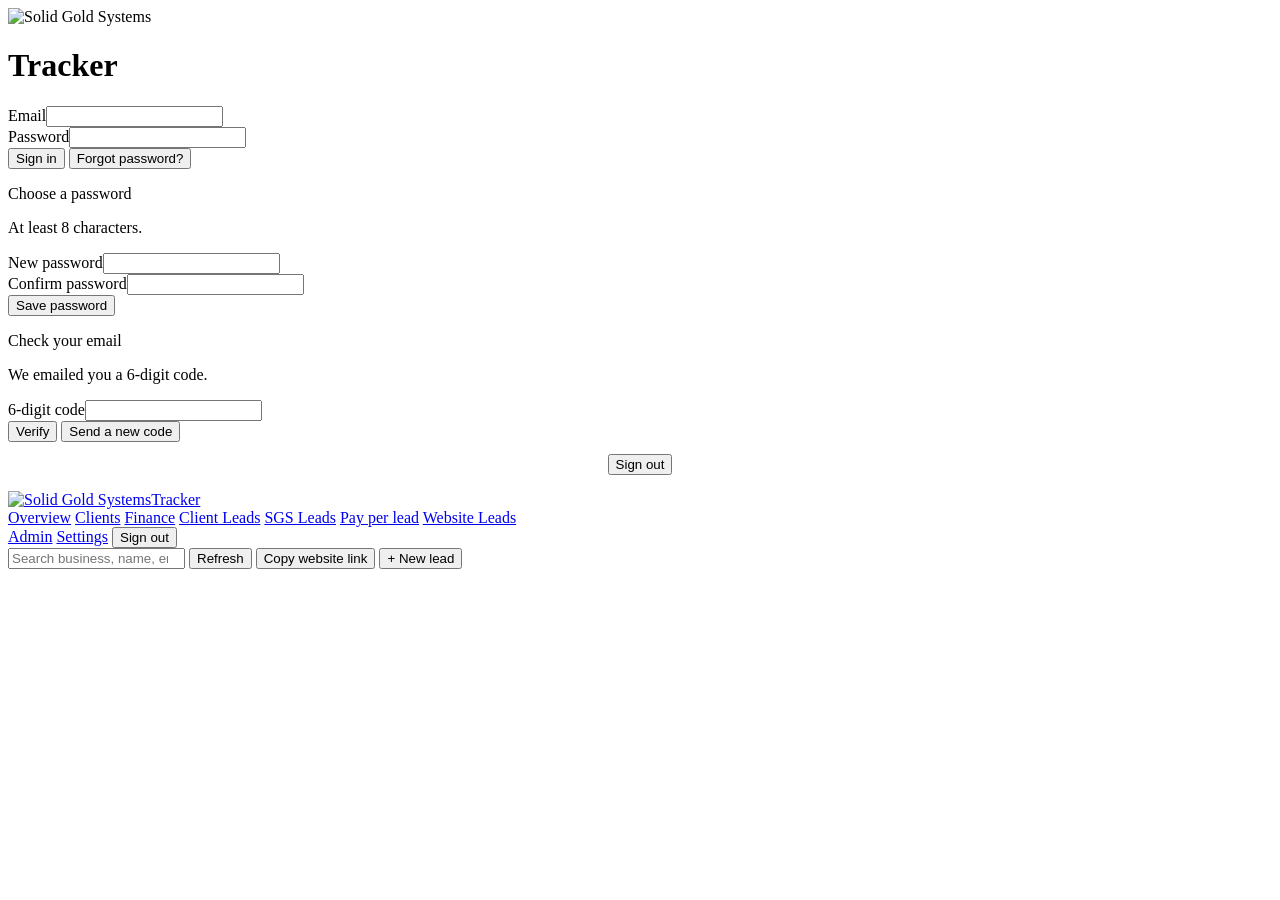
==== public/index.html @ 8da97931 "Ads on/off from Meta, billing cycles, Overview reminders meta-sync now writes ad_events (source meta" ====
<!doctype html>
<html lang="en">
<head>
<meta charset="utf-8">
<meta name="viewport" content="width=device-width,initial-scale=1,viewport-fit=cover">
<title>SGS Tracker</title>
<meta name="robots" content="noindex,nofollow">
<meta name="theme-color" content="#080808">
<meta name="description" content="Solid Gold Systems internal website build tracker.">
<meta property="og:type" content="website">
<meta property="og:site_name" content="Solid Gold Systems">
<meta property="og:title" content="SGS Tracker">
<meta property="og:description" content="Solid Gold Systems internal website build tracker.">
<meta property="og:url" content="https://tracker.solidgoldsystems.com/">
<meta property="og:image" content="https://tracker.solidgoldsystems.com/og-tracker.png">
<meta property="og:image:width" content="1200">
<meta property="og:image:height" content="630">
<meta property="og:image:alt" content="Solid Gold Systems Tracker">
<meta name="twitter:card" content="summary_large_image">
<meta name="twitter:image" content="https://tracker.solidgoldsystems.com/og-tracker.png">
<link rel="icon" href="/favicon.ico" sizes="any">
<link rel="icon" type="image/png" href="/favicon-32x32.png" sizes="32x32">
<link rel="icon" type="image/png" href="/favicon-96x96.png" sizes="96x96">
<link rel="apple-touch-icon" href="/apple-touch-icon.png">
<link rel="preconnect" href="https://fonts.googleapis.com">
<link rel="preconnect" href="https://fonts.gstatic.com" crossorigin>
<link href="https://fonts.googleapis.com/css2?family=Bebas+Neue&family=DM+Sans:wght@400;500;600;700&family=DM+Serif+Display:ital@0;1&display=swap" rel="stylesheet">
<link rel="stylesheet" href="/assets/sgs.css">
<link rel="stylesheet" href="/assets/tracker.css">
</head>
<body>

<!-- Sign in -->
<div id="authView" class="auth hidden">
  <div class="auth-card">
    <img src="/assets/logo.png" alt="Solid Gold Systems" width="150" height="49">
    <h1>Tracker</h1>
    <form id="loginForm" novalidate>
      <div class="fld"><label for="loginEmail">Email</label><input class="inp" id="loginEmail" type="email" autocomplete="username" required></div>
      <div class="fld"><label for="loginPass">Password</label><input class="inp" id="loginPass" type="password" autocomplete="current-password" required></div>
      <button class="btn gold" type="submit">Sign in</button>
      <button class="linkbtn" type="button" id="forgotBtn">Forgot password?</button>
    </form>
    <form id="resetForm" class="hidden" novalidate>
      <p class="auth-step" id="resetTitle">Choose a password</p>
      <p class="muted" id="resetSub">At least 8 characters.</p>
      <div class="fld"><label for="newPass">New password</label><input class="inp" id="newPass" type="password" autocomplete="new-password" minlength="8" required></div>
      <div class="fld"><label for="newPass2">Confirm password</label><input class="inp" id="newPass2" type="password" autocomplete="new-password" minlength="8" required></div>
      <button class="btn gold" type="submit">Save password</button>
    </form>

    <!-- 2FA: code emailed on each sign-in -->
    <form id="mfaForm" class="hidden" novalidate>
      <p class="auth-step">Check your email</p>
      <p class="muted" id="mfaSent">We emailed you a 6-digit code.</p>
      <div class="fld"><label for="mfaCode">6-digit code</label><input class="inp code" id="mfaCode" inputmode="numeric" autocomplete="one-time-code" maxlength="6" required></div>
      <button class="btn gold" type="submit">Verify</button>
      <button class="linkbtn" type="button" id="resendCode">Send a new code</button>
    </form>

    <button class="linkbtn hidden" type="button" id="authCancel" style="display:block;margin:12px auto 0">Sign out</button>
    <p class="authmsg" id="authMsg" role="status"></p>
  </div>
</div>

<!-- App -->
<div id="appView" class="hidden">
  <header class="top">
    <a href="#" class="brand" aria-label="Tracker home"><img src="/assets/logo.png" alt="Solid Gold Systems" width="110" height="36"><span>Tracker</span></a>
    <nav class="tabs" aria-label="Sections">
      <a href="#overview" id="tabOverview" class="tab">Overview</a>
      <a href="#clients" id="tabClients" class="tab">Clients</a>
      <a href="#finance" id="tabReports" class="tab">Finance</a>
      <a href="#adleads" id="tabAdLeads" class="tab">Client Leads</a>
      <a href="#sgs" id="tabSgs" class="tab">SGS Leads</a>
      <a href="#ppl" id="tabPpl" class="tab">Pay per lead</a>
      <a href="#leads" id="tabLeads" class="tab">Website Leads</a>
    </nav>
    <div class="top-actions">
      <a class="btn sm hidden" id="adminLink" href="#admin">Admin</a>
      <a class="btn sm" id="settingsLink" href="#settings">Settings</a>
      <button class="btn sm ghost" id="signOut">Sign out</button>
    </div>
  </header>

  <section id="overviewView" class="hidden"></section>
  <section id="clientsView" class="hidden"></section>
  <section id="reportsView" class="hidden"></section>
  <section id="pplView" class="hidden"></section>
  <section id="adLeadsView" class="hidden"></section>
  <section id="sgsView" class="hidden"></section>
  <section id="boardView" class="hidden">
    <div class="board-bar">
      <input class="inp search" id="search" type="search" placeholder="Search business, name, email..." aria-label="Search leads">
      <button class="btn sm ghost" id="refresh">Refresh</button>
      <span class="spacer"></span>
      <button class="btn sm" id="copyIntake" title="Copy the website offer page (short form, then booking) to send to a new lead">Copy website link</button>
      <button class="btn sm" id="newLead">+ New lead</button>
    </div>
    <div class="board" id="board"></div>
  </section>

  <section id="leadView" class="hidden"></section>
  <section id="adminView" class="hidden"></section>
  <section id="settingsView" class="hidden"></section>
</div>

<div class="toast hidden" id="toast" role="status"></div>
<div class="modal hidden" id="modal" role="dialog" aria-modal="true"><div class="modal-card" id="modalCard"></div></div>
<div class="viewer hidden" id="viewer" role="dialog" aria-modal="true" aria-label="File preview"></div>

<script src="https://cdn.jsdelivr.net/npm/@supabase/supabase-js@2.45.4/dist/umd/supabase.js"></script>
<script src="https://cdnjs.cloudflare.com/ajax/libs/jszip/3.10.1/jszip.min.js"></script>
<script src="/assets/config.js"></script>
<script src="/assets/schema.js"></script>
<script src="/assets/adstate.js"></script>
<script src="/assets/clients.js"></script>
<script src="/assets/reports.js"></script>
<script src="/assets/ppl.js"></script>
<script src="/assets/adleads.js"></script>
<script src="/assets/tracker.js"></script>
</body>
</html>
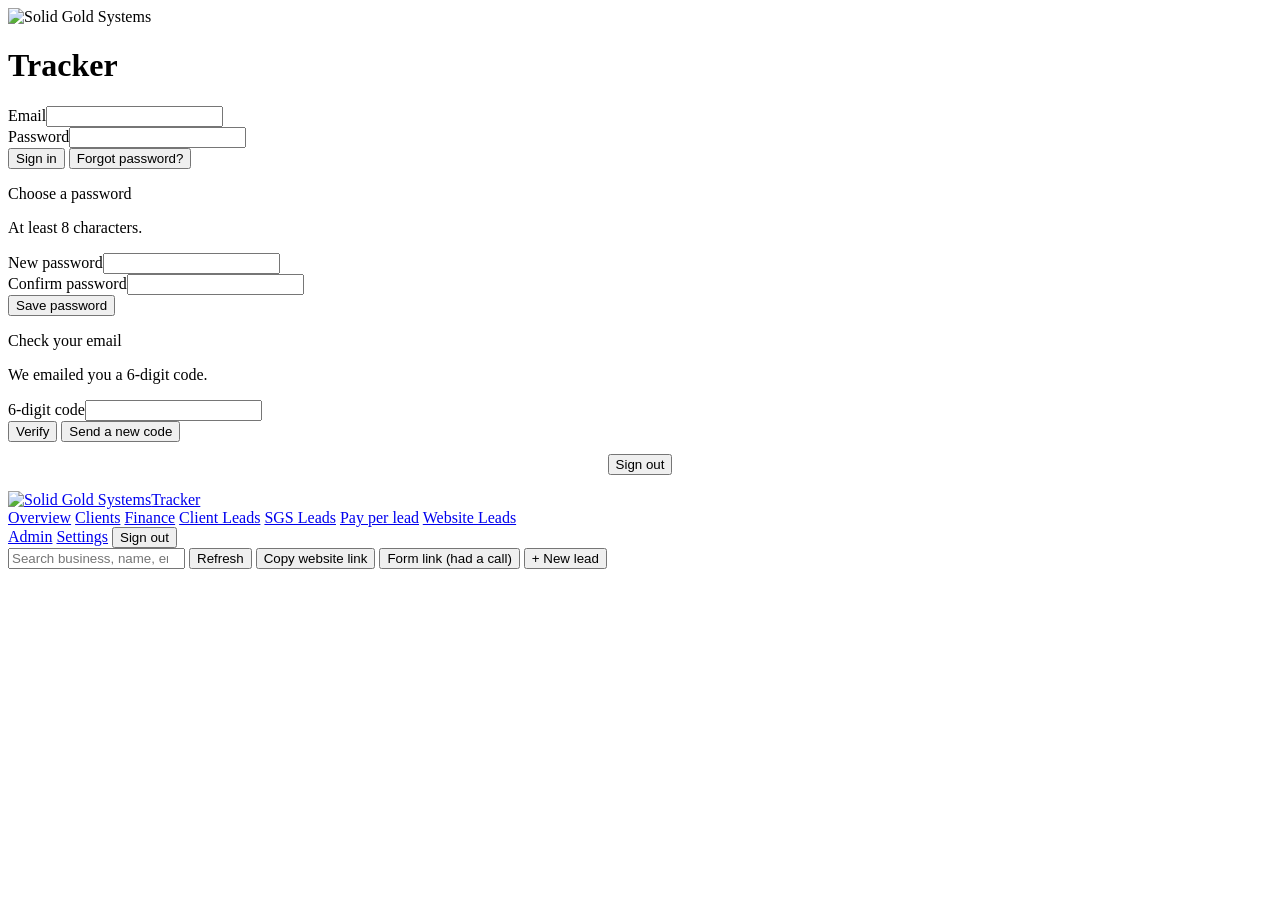
==== commit 5b8e87ab: "Website Leads: form link for people who already had a call; intake photos & videos - 'Form link (had" ====
--- a/public/index.html
+++ b/public/index.html
@@ -95,6 +95,7 @@
       <button class="btn sm ghost" id="refresh">Refresh</button>
       <span class="spacer"></span>
       <button class="btn sm" id="copyIntake" title="Copy the website offer page (short form, then booking) to send to a new lead">Copy website link</button>
+      <button class="btn sm" id="callLink" title="Private link straight to the detailed form, for someone who already had a call">Form link (had a call)</button>
       <button class="btn sm" id="newLead">+ New lead</button>
     </div>
     <div class="board" id="board"></div>
@@ -110,12 +111,12 @@
 <div class="viewer hidden" id="viewer" role="dialog" aria-modal="true" aria-label="File preview"></div>
 
 <script src="https://cdn.jsdelivr.net/npm/@supabase/supabase-js@2.45.4/dist/umd/supabase.js"></script>
-<script src="https://cdnjs.cloudflare.com/ajax/libs/jszip/3.10.1/jszip.min.js"></script>
 <script src="/assets/config.js"></script>
 <script src="/assets/schema.js"></script>
 <script src="/assets/adstate.js"></script>
 <script src="/assets/clients.js"></script>
 <script src="/assets/reports.js"></script>
+<script src="/assets/export.js"></script>
 <script src="/assets/ppl.js"></script>
 <script src="/assets/adleads.js"></script>
 <script src="/assets/tracker.js"></script>
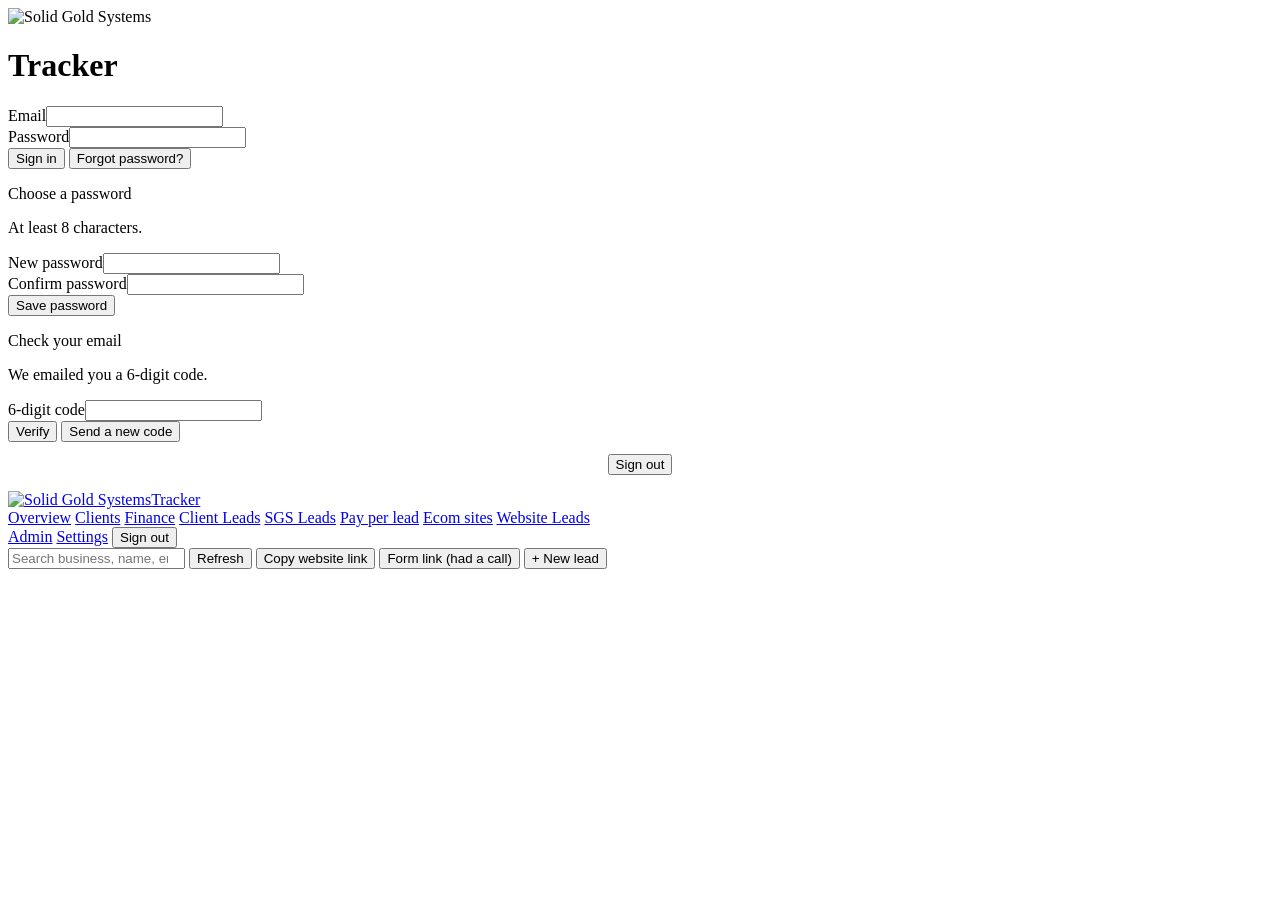
==== commit 8458fc68: "Ecom sites tab (Shopify store clients: stage, checklist, store details, payments, store sales) + Eco" ====
--- a/public/index.html
+++ b/public/index.html
@@ -74,6 +74,7 @@
       <a href="#adleads" id="tabAdLeads" class="tab">Client Leads</a>
       <a href="#sgs" id="tabSgs" class="tab">SGS Leads</a>
       <a href="#ppl" id="tabPpl" class="tab">Pay per lead</a>
+      <a href="#ecom" id="tabEcom" class="tab">Ecom sites</a>
       <a href="#leads" id="tabLeads" class="tab">Website Leads</a>
     </nav>
     <div class="top-actions">
@@ -87,6 +88,7 @@
   <section id="clientsView" class="hidden"></section>
   <section id="reportsView" class="hidden"></section>
   <section id="pplView" class="hidden"></section>
+  <section id="ecomView" class="hidden"></section>
   <section id="adLeadsView" class="hidden"></section>
   <section id="sgsView" class="hidden"></section>
   <section id="boardView" class="hidden">
@@ -117,7 +119,10 @@
 <script src="/assets/clients.js"></script>
 <script src="/assets/reports.js"></script>
 <script src="/assets/export.js"></script>
+<script src="/assets/stmtparse.js"></script>
+<script src="/assets/statements.js"></script>
 <script src="/assets/ppl.js"></script>
+<script src="/assets/ecom.js"></script>
 <script src="/assets/adleads.js"></script>
 <script src="/assets/tracker.js"></script>
 </body>
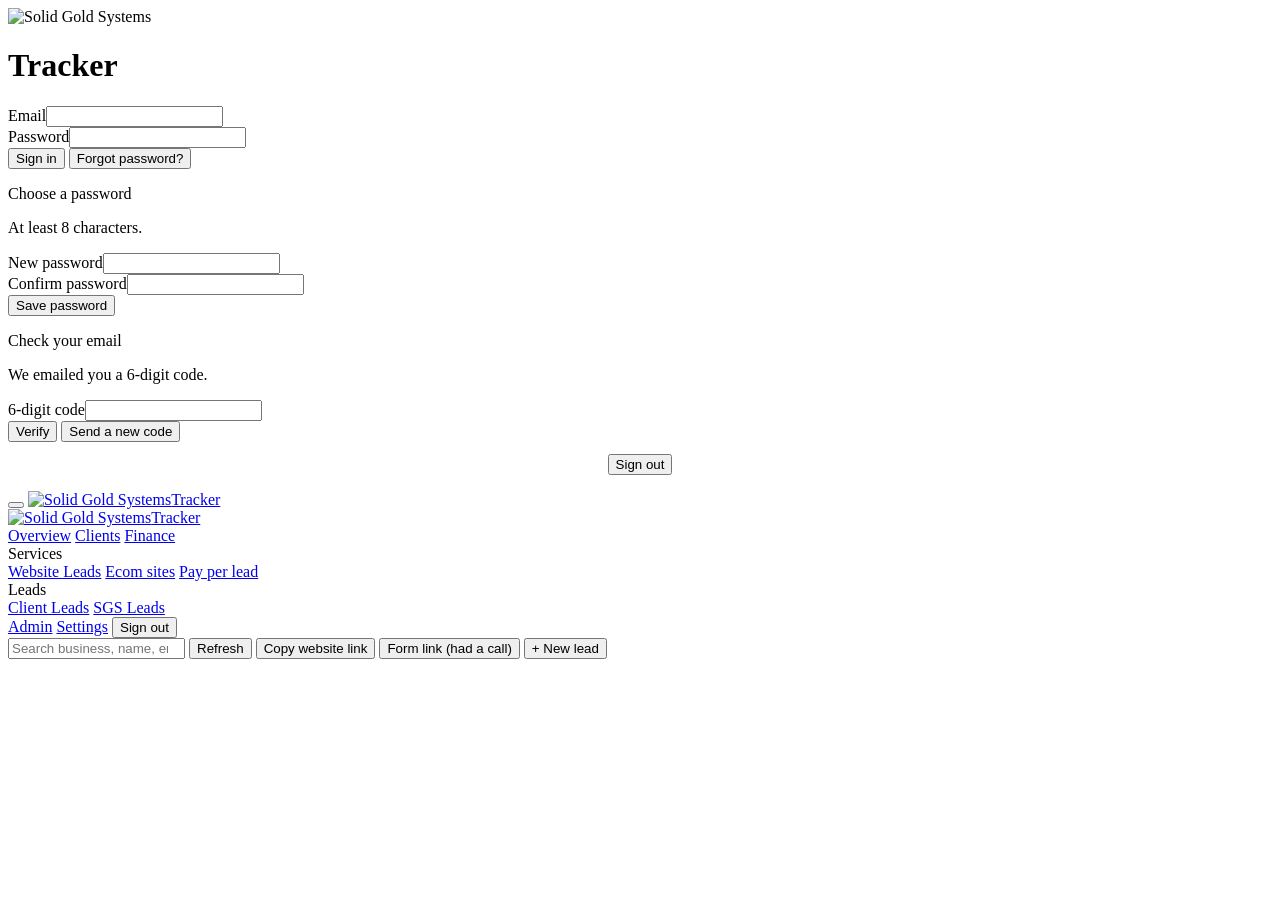
==== commit c7b6eb01: "Left side menu (grouped), phone menu drawer; Ecom page padding fix Co-Authored-By: Claude Opus 5.5 <" ====
--- a/public/index.html
+++ b/public/index.html
@@ -65,25 +65,32 @@
 
 <!-- App -->
 <div id="appView" class="hidden">
-  <header class="top">
+  <header class="mbar">
+    <button class="mbar-menu" id="navToggle" aria-label="Menu" aria-controls="sideNav" aria-expanded="false"><span></span><span></span><span></span></button>
+    <a href="#" class="brand" aria-label="Tracker home"><img src="/assets/logo.png" alt="Solid Gold Systems" width="110" height="36"><span>Tracker</span></a>
+  </header>
+  <aside class="snav" id="sideNav">
     <a href="#" class="brand" aria-label="Tracker home"><img src="/assets/logo.png" alt="Solid Gold Systems" width="110" height="36"><span>Tracker</span></a>
     <nav class="tabs" aria-label="Sections">
       <a href="#overview" id="tabOverview" class="tab">Overview</a>
       <a href="#clients" id="tabClients" class="tab">Clients</a>
       <a href="#finance" id="tabReports" class="tab">Finance</a>
+      <div class="nav-h">Services</div>
+      <a href="#leads" id="tabLeads" class="tab">Website Leads</a>
+      <a href="#ecom" id="tabEcom" class="tab">Ecom sites</a>
+      <a href="#ppl" id="tabPpl" class="tab">Pay per lead</a>
+      <div class="nav-h">Leads</div>
       <a href="#adleads" id="tabAdLeads" class="tab">Client Leads</a>
       <a href="#sgs" id="tabSgs" class="tab">SGS Leads</a>
-      <a href="#ppl" id="tabPpl" class="tab">Pay per lead</a>
-      <a href="#ecom" id="tabEcom" class="tab">Ecom sites</a>
-      <a href="#leads" id="tabLeads" class="tab">Website Leads</a>
     </nav>
-    <div class="top-actions">
-      <a class="btn sm hidden" id="adminLink" href="#admin">Admin</a>
-      <a class="btn sm" id="settingsLink" href="#settings">Settings</a>
-      <button class="btn sm ghost" id="signOut">Sign out</button>
+    <div class="snav-foot">
+      <a class="tab hidden" id="adminLink" href="#admin">Admin</a>
+      <a class="tab" id="settingsLink" href="#settings">Settings</a>
+      <button class="tab" id="signOut">Sign out</button>
     </div>
-  </header>
-
+  </aside>
+  <div class="snav-scrim" id="navScrim"></div>
+  <main class="app-main">
   <section id="overviewView" class="hidden"></section>
   <section id="clientsView" class="hidden"></section>
   <section id="reportsView" class="hidden"></section>
@@ -106,6 +113,7 @@
   <section id="leadView" class="hidden"></section>
   <section id="adminView" class="hidden"></section>
   <section id="settingsView" class="hidden"></section>
+  </main>
 </div>
 
 <div class="toast hidden" id="toast" role="status"></div>
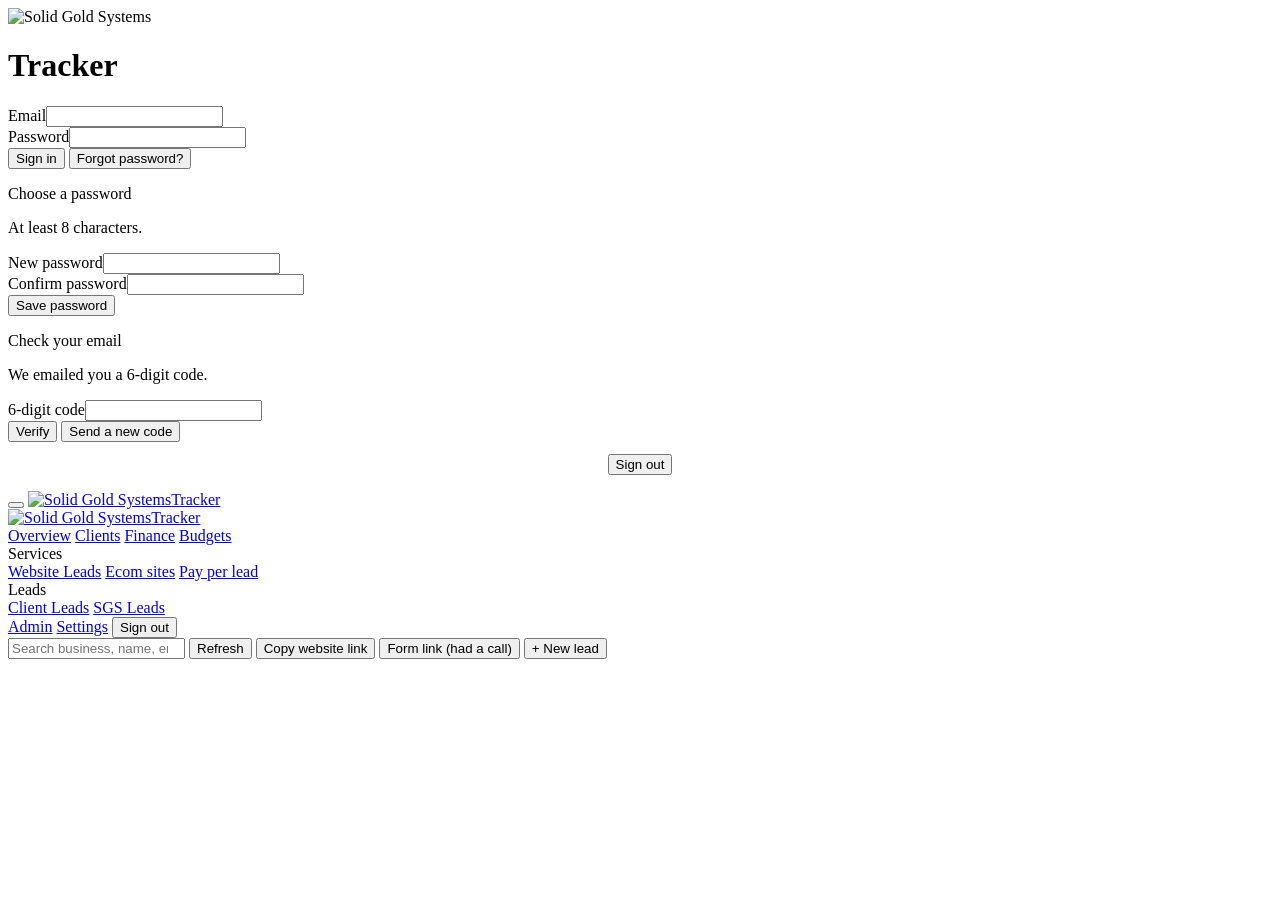
==== commit bf89b103: "Finance: frozen month headers on sheets, P&L lines open to show their charges (QuickBooks ledger, cl" ====
--- a/public/index.html
+++ b/public/index.html
@@ -75,6 +75,7 @@
       <a href="#overview" id="tabOverview" class="tab">Overview</a>
       <a href="#clients" id="tabClients" class="tab">Clients</a>
       <a href="#finance" id="tabReports" class="tab">Finance</a>
+      <a href="#finance/budgets" id="tabBudgets" class="tab tab-sub">Budgets</a>
       <div class="nav-h">Services</div>
       <a href="#leads" id="tabLeads" class="tab">Website Leads</a>
       <a href="#ecom" id="tabEcom" class="tab">Ecom sites</a>
